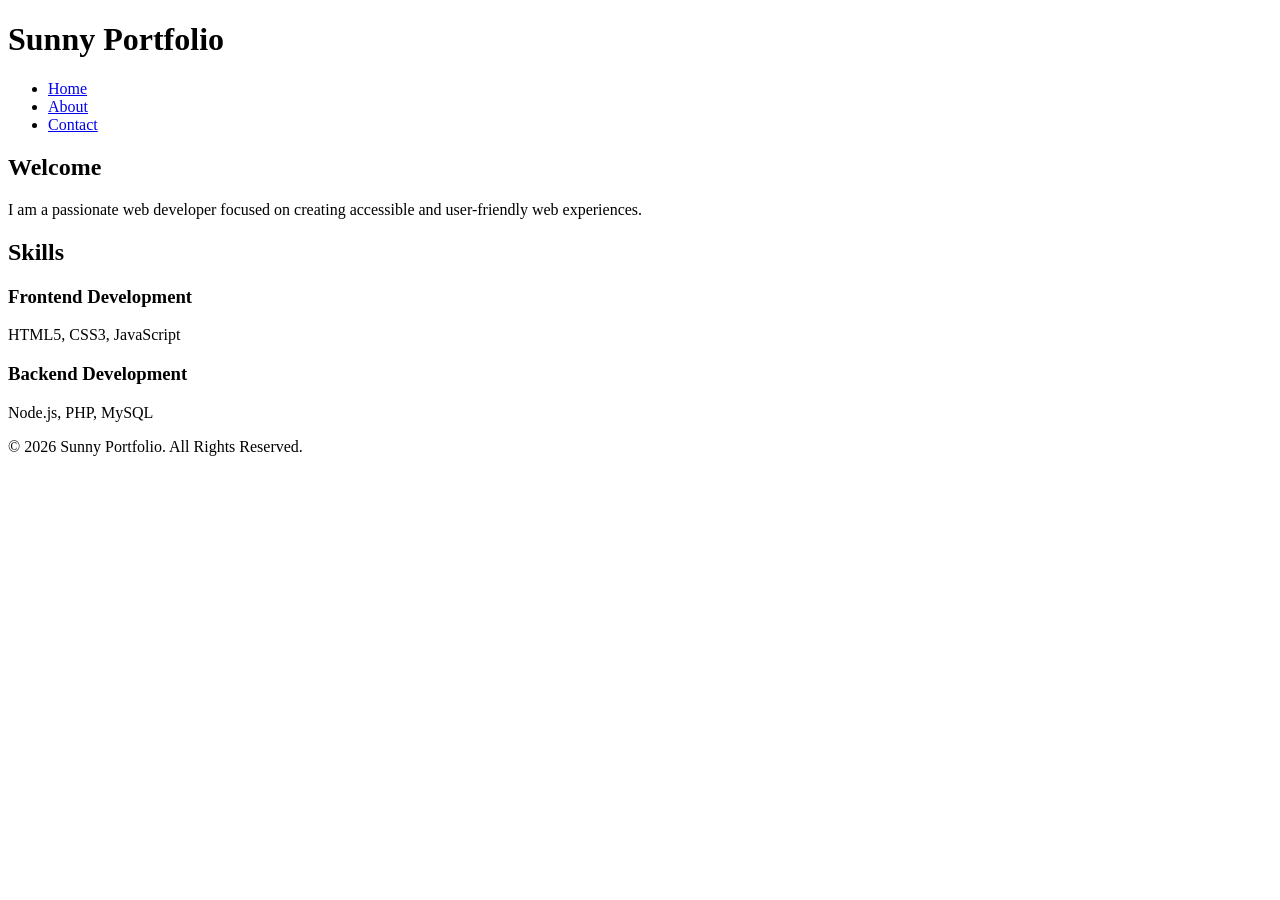
==== index.html @ adbdbe0f "index.html" ====
<!DOCTYPE html>
<html lang="en">
<head>
    <meta charset="UTF-8">
    <meta name="viewport" content="width=device-width, initial-scale=1.0">

    <!-- SEO Meta Tags -->
    <title>Sunny Portfolio | Web Developer</title>
    <meta name="description" content="Personal portfolio of Sunny showcasing projects, skills, and contact information.">
    <meta name="keywords" content="portfolio, web developer, HTML5, CSS, accessibility">
    <meta name="author" content="Sunny">

    <!-- Open Graph -->
    <meta property="og:title" content="Sunny Portfolio">
    <meta property="og:description" content="Personal Portfolio Website">
    <meta property="og:type" content="website">
</head>

<body>

<header role="banner">
    <h1>Sunny Portfolio</h1>

    <nav aria-label="Main Navigation">
        <ul>
            <li><a href="index.html" aria-current="page">Home</a></li>
            <li><a href="about.html">About</a></li>
            <li><a href="contact.html">Contact</a></li>
        </ul>
    </nav>
</header>

<main id="main-content">

    <section aria-labelledby="hero-heading">
        <h2 id="hero-heading">Welcome</h2>
        <p>
            I am a passionate web developer focused on creating
            accessible and user-friendly web experiences.
        </p>
    </section>

    <section aria-labelledby="skills-heading">
        <h2 id="skills-heading">Skills</h2>

        <article>
            <h3>Frontend Development</h3>
            <p>HTML5, CSS3, JavaScript</p>
        </article>

        <article>
            <h3>Backend Development</h3>
            <p>Node.js, PHP, MySQL</p>
        </article>
    </section>

</main>

<footer role="contentinfo">
    <p>&copy; 2026 Sunny Portfolio. All Rights Reserved.</p>
</footer>

</body>
</html>
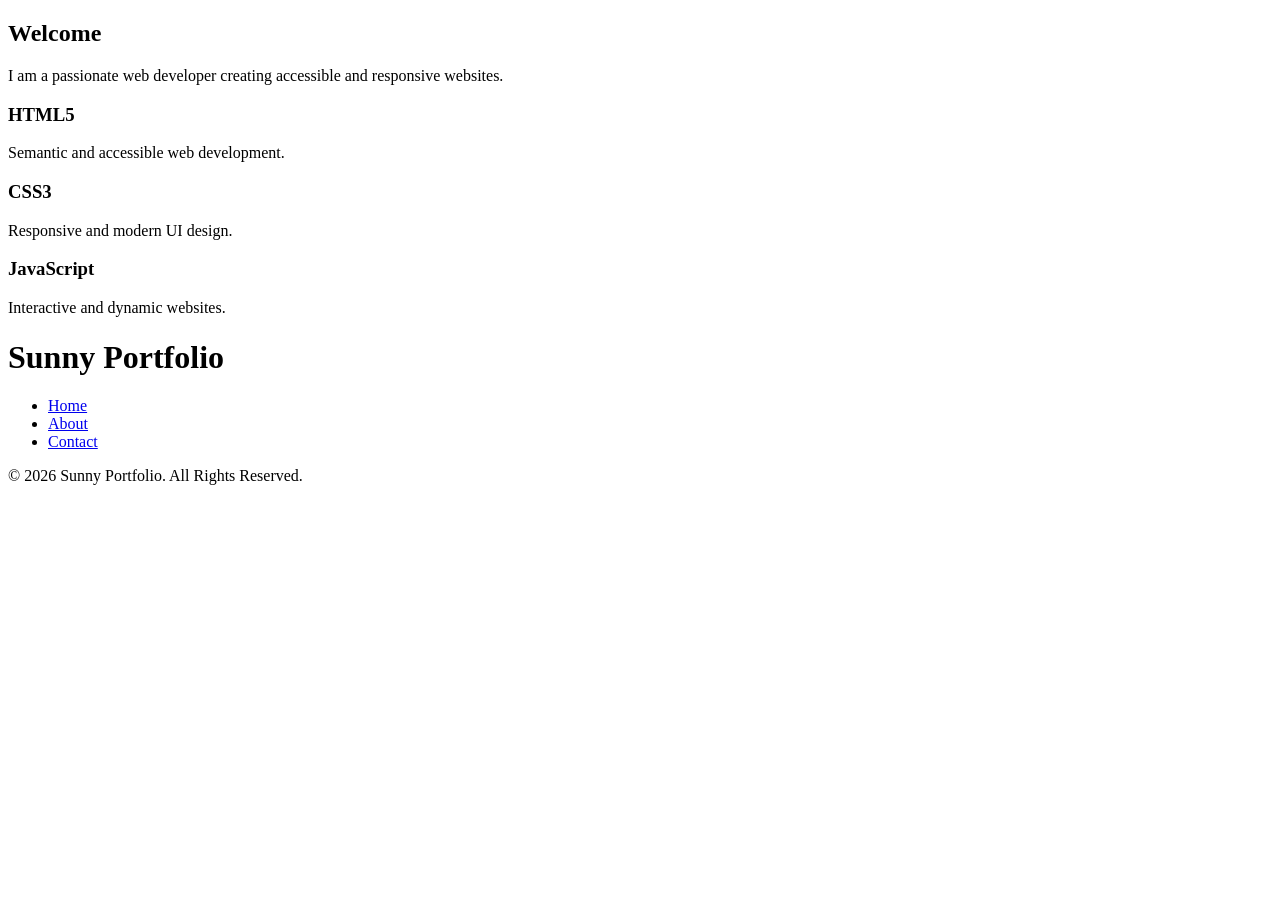
==== commit 1821faeb: "Update index.html" ====
--- a/index.html
+++ b/index.html
@@ -17,6 +17,32 @@
 </head>
 
 <body>
+    <main>
+
+<section class="full-width">
+    <h2>Welcome</h2>
+    <p>
+        I am a passionate web developer creating
+        accessible and responsive websites.
+    </p>
+</section>
+
+<article>
+    <h3>HTML5</h3>
+    <p>Semantic and accessible web development.</p>
+</article>
+
+<article>
+    <h3>CSS3</h3>
+    <p>Responsive and modern UI design.</p>
+</article>
+
+<article>
+    <h3>JavaScript</h3>
+    <p>Interactive and dynamic websites.</p>
+</article>
+
+    </main>
 
 <header role="banner">
     <h1>Sunny Portfolio</h1>
@@ -30,31 +56,6 @@
     </nav>
 </header>
 
-<main id="main-content">
-
-    <section aria-labelledby="hero-heading">
-        <h2 id="hero-heading">Welcome</h2>
-        <p>
-            I am a passionate web developer focused on creating
-            accessible and user-friendly web experiences.
-        </p>
-    </section>
-
-    <section aria-labelledby="skills-heading">
-        <h2 id="skills-heading">Skills</h2>
-
-        <article>
-            <h3>Frontend Development</h3>
-            <p>HTML5, CSS3, JavaScript</p>
-        </article>
-
-        <article>
-            <h3>Backend Development</h3>
-            <p>Node.js, PHP, MySQL</p>
-        </article>
-    </section>
-
-</main>
 
 <footer role="contentinfo">
     <p>&copy; 2026 Sunny Portfolio. All Rights Reserved.</p>
